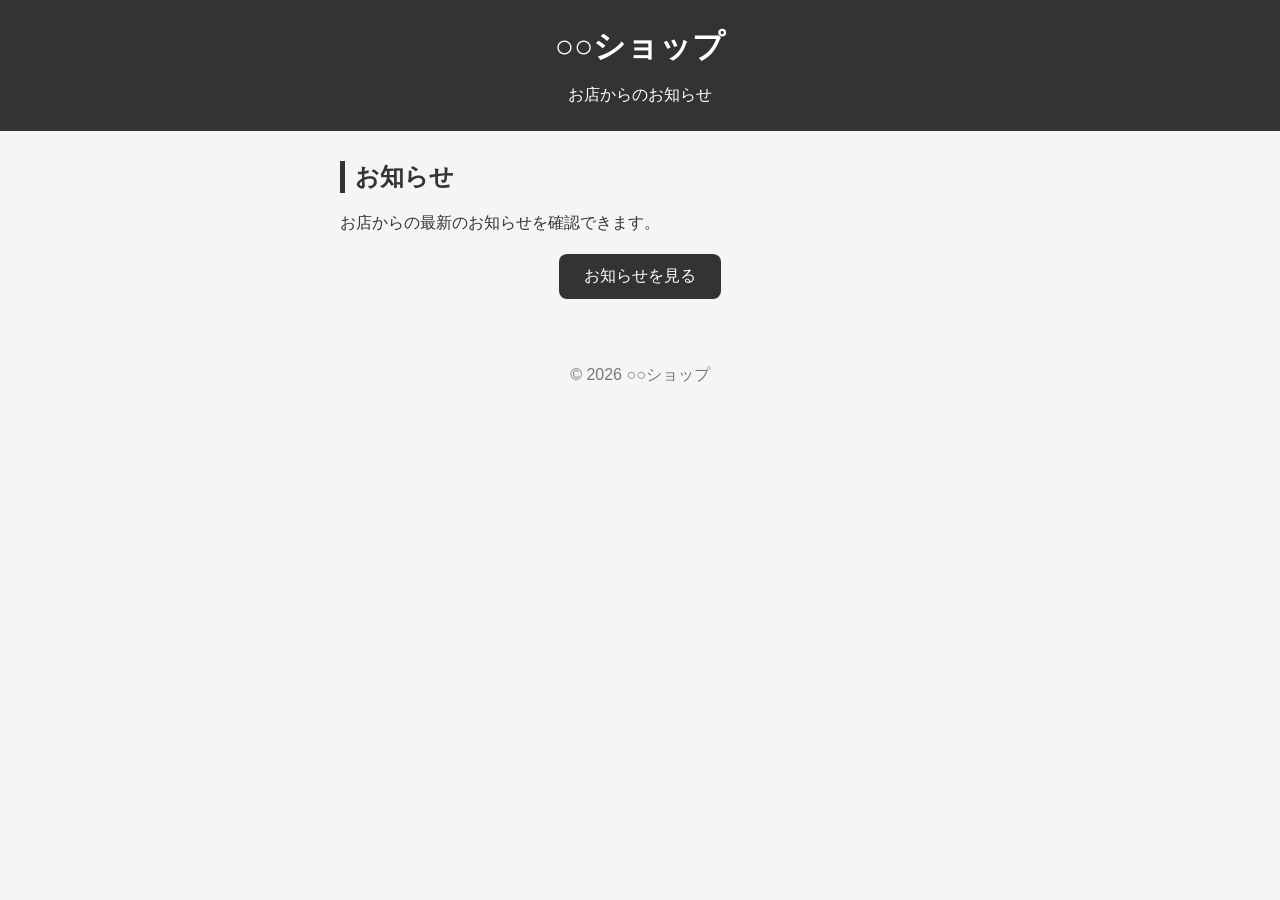
==== index.html @ 8a6d2ccf "Add files via upload" ====
<!DOCTYPE html>
<html lang="ja">

<head>

  <meta charset="UTF-8">

  <meta name="viewport" content="width=device-width, initial-scale=1.0">

  <title>○○ショップ</title>

  <link rel="stylesheet" href="style.css">

</head>

<body>

  <header>

    <h1>○○ショップ</h1>

    <p>お店からのお知らせ</p>

  </header>


  <main>

    <h2>お知らせ</h2>

    <p>
      お店からの最新のお知らせを確認できます。
    </p>

    <button onclick="location.href='user.html'">
      お知らせを見る
    </button>

  </main>


  <footer>

    <p>© 2026 ○○ショップ</p>

  </footer>

</body>

</html>
---- style.css ----
body {

  margin: 0;

  font-family: Arial, sans-serif;

  background-color: #f5f5f5;

  color: #333;

}


header {

  background-color: #333;

  color: white;

  text-align: center;

  padding: 25px;

}


header h1 {

  margin: 0;

}


header p {

  margin-bottom: 0;

}


main {

  max-width: 600px;

  margin: 30px auto;

  padding: 0 20px;

}


h2 {

  border-left: 5px solid #333;

  padding-left: 10px;

}


.notice {

  background-color: white;

  padding: 20px;

  margin-bottom: 15px;

  border-radius: 10px;

  box-shadow: 0 2px 5px rgba(0, 0, 0, 0.1);

}


.notice h3 {

  margin-top: 5px;

}


.date {

  font-size: 14px;

  color: #777;

}


.admin {

  background-color: white;

  padding: 20px;

  border-radius: 10px;

  box-shadow: 0 2px 5px rgba(0, 0, 0, 0.1);

}


label {

  display: block;

  margin-top: 15px;

  margin-bottom: 5px;

  font-weight: bold;

}


input,
textarea {

  width: 100%;

  box-sizing: border-box;

  padding: 10px;

  border: 1px solid #ccc;

  border-radius: 5px;

  font-size: 16px;

}


textarea {

  height: 120px;

  resize: vertical;

}


button {

  display: block;

  margin: 20px auto 10px;

  padding: 12px 25px;

  border: none;

  border-radius: 8px;

  background-color: #333;

  color: white;

  font-size: 16px;

  cursor: pointer;

}


button:hover {

  opacity: 0.8;

}


#message {

  text-align: center;

  font-weight: bold;

}


footer {

  text-align: center;

  padding: 20px;

  color: #777;

}

/* お知らせの写真 */

.notice-image {
  display: block;

  width: 100%;

  max-height: 300px;

  object-fit: cover;

  margin: 15px 0;

  border-radius: 8px;
}


/* 削除ボタン */

.deleteButton {
  background-color: #c62828;

  margin-top: 15px;

}


/* 削除ボタンにマウスを乗せたとき */

.deleteButton:hover {
  opacity: 0.8;
}
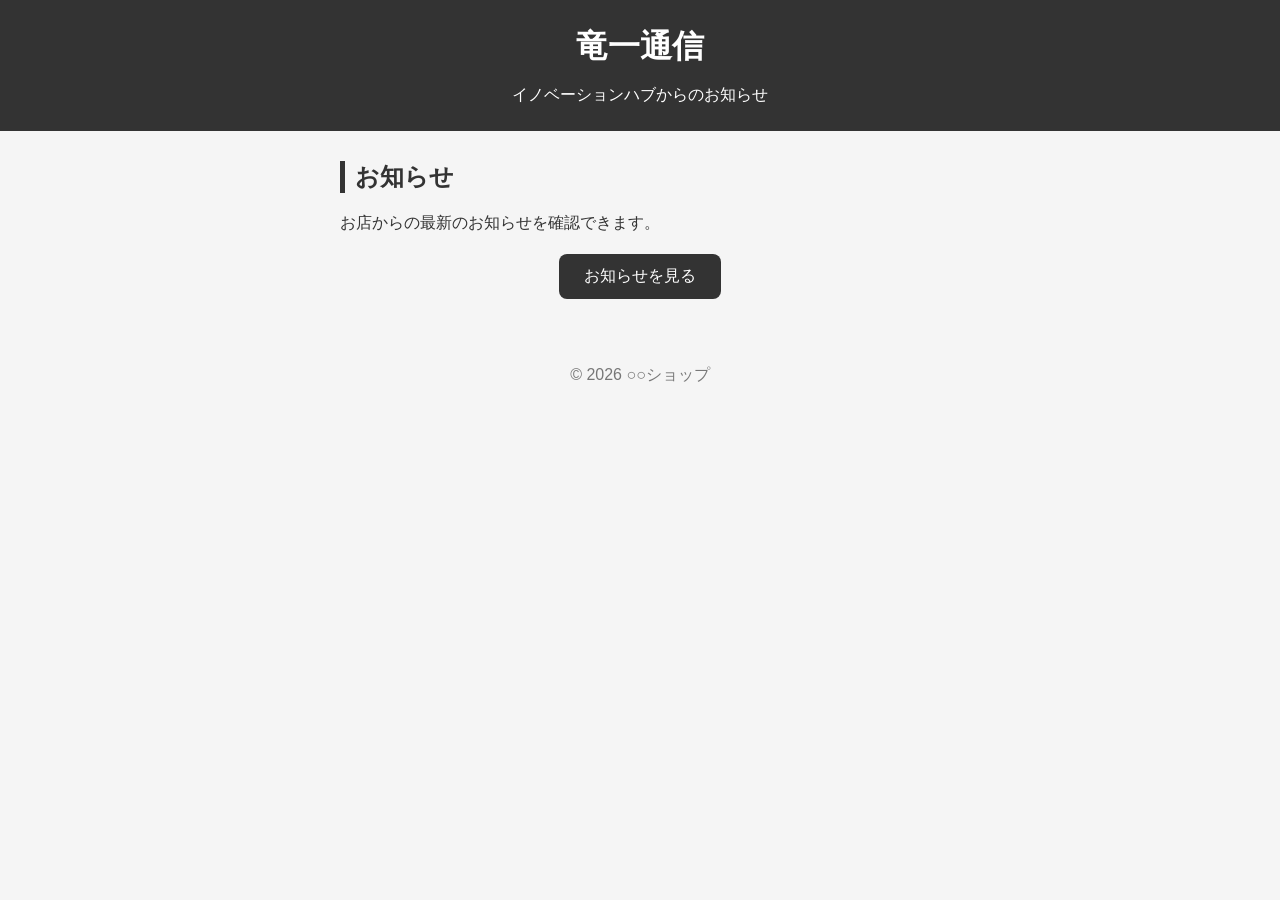
==== commit 313ccc68: "Update index.html" ====
--- a/index.html
+++ b/index.html
@@ -5,7 +5,10 @@
 
   <meta charset="UTF-8">
 
-  <meta name="viewport" content="width=device-width, initial-scale=1.0">
+  <meta
+    name="viewport"
+    content="width=device-width, initial-scale=1.0"
+  >
 
   <title>○○ショップ</title>
 
@@ -13,13 +16,14 @@
 
 </head>
 
+
 <body>
 
   <header>
 
-    <h1>○○ショップ</h1>
+    <h1>竜一通信</h1>
 
-    <p>お店からのお知らせ</p>
+    <p>イノベーションハブからのお知らせ</p>
 
   </header>
 
@@ -32,7 +36,10 @@
       お店からの最新のお知らせを確認できます。
     </p>
 
-    <button onclick="location.href='user.html'">
+
+    <button
+      onclick="location.href='user.html'"
+    >
       お知らせを見る
     </button>
 
@@ -47,4 +54,4 @@
 
 </body>
 
-</html>+</html>
